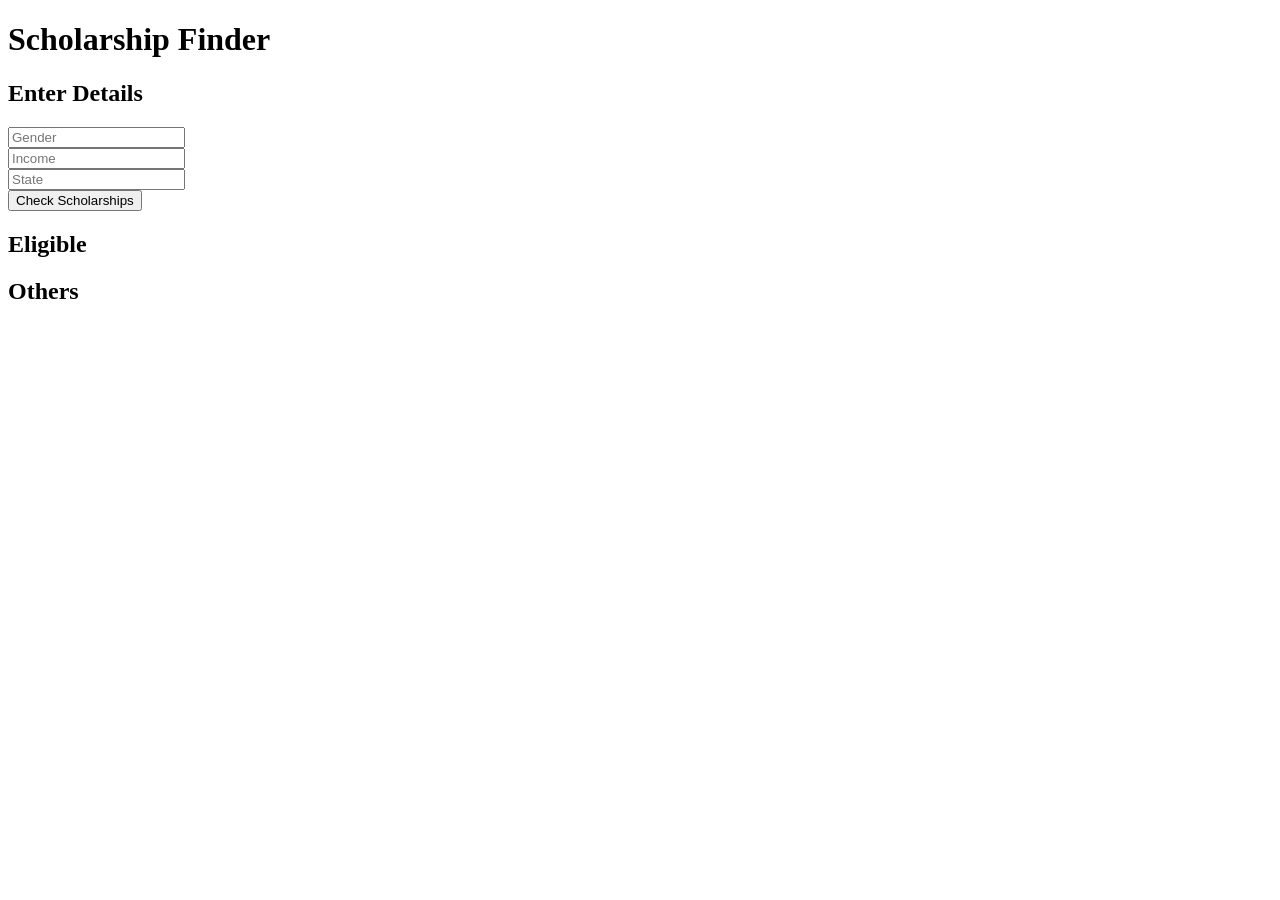
==== index.html @ d075a9f7 "Create index.html" ====
<!DOCTYPE html>
<html>
<head>
  <title>Scholarship Finder</title>
</head>
<body>

<h1>Scholarship Finder</h1>

<h2>Enter Details</h2>
<input id="gender" placeholder="Gender"><br>
<input id="income" placeholder="Income"><br>
<input id="state" placeholder="State"><br>

<button onclick="check()">Check Scholarships</button>

<h2>Eligible</h2>
<div id="eligible"></div>

<h2>Others</h2>
<div id="others"></div>

<script src="script.js"></script>

</body>
</html>
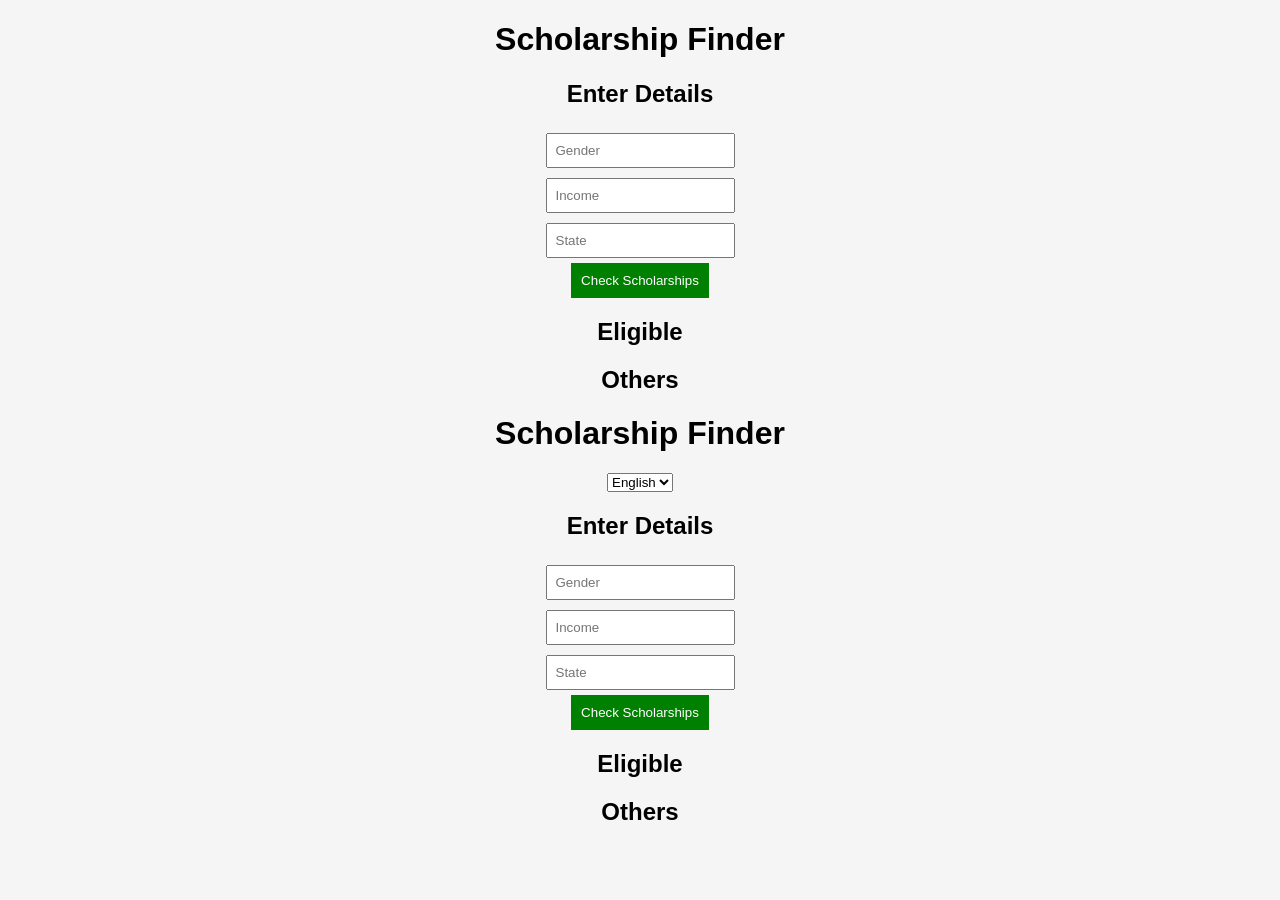
==== commit ed903771: "Update index.html" ====
--- a/index.html
+++ b/index.html
@@ -24,3 +24,39 @@
 
 </body>
 </html>
+<!DOCTYPE html>
+<html>
+<head>
+  <title>Scholarship Finder</title>
+  <link rel="stylesheet" href="style.css">
+</head>
+<body>
+
+<h1 id="title">Scholarship Finder</h1>
+
+<select onchange="changeLang(this.value)">
+  <option value="en">English</option>
+  <option value="ta">Tamil</option>
+  <option value="hi">Hindi</option>
+</select>
+
+<h2>Enter Details</h2>
+
+<input id="gender" placeholder="Gender"><br>
+<input id="income" placeholder="Income"><br>
+<input id="state" placeholder="State"><br>
+
+<button onclick="check()">Check Scholarships</button>
+
+<h2>Eligible</h2>
+<div id="eligible"></div>
+
+<h2>Others</h2>
+<div id="others"></div>
+
+<script src="data.js"></script>
+<script src="lang.js"></script>
+<script src="script.js"></script>
+
+</body>
+</html>
--- a/style.css
+++ b/style.css
@@ -0,0 +1,25 @@
+body {
+  font-family: Arial;
+  background: #f5f5f5;
+  text-align: center;
+}
+
+input {
+  margin: 5px;
+  padding: 8px;
+}
+
+button {
+  padding: 10px;
+  background: green;
+  color: white;
+  border: none;
+}
+
+#eligible {
+  color: green;
+}
+
+#others {
+  color: gray;
+}
